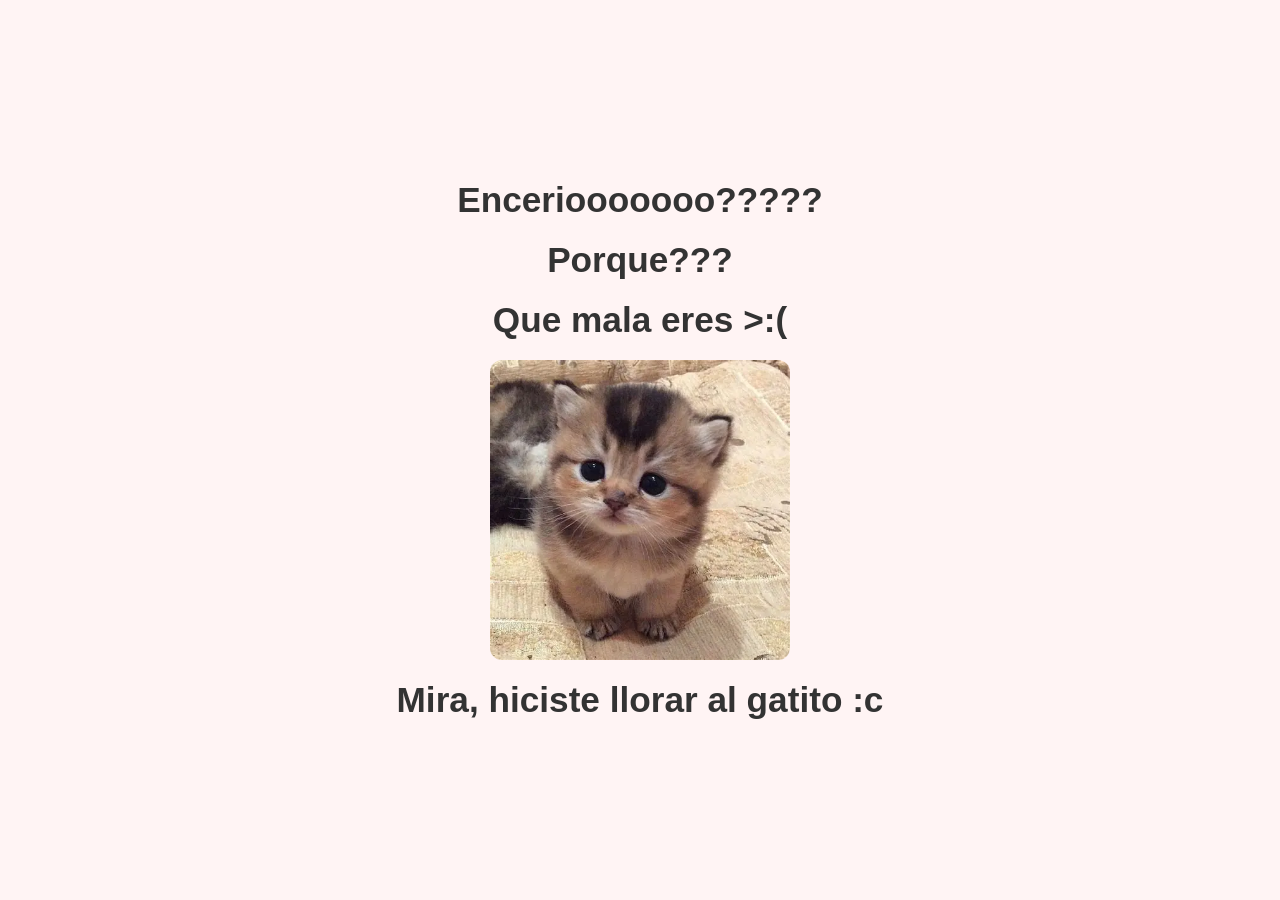
==== no.html @ bc1754c2 "Add files via upload" ====
<!DOCTYPE html>
<html lang="es">
<head>
    <meta charset="UTF-8">
    <meta name="viewport" content="width=device-width, initial-scale=1.0">
    <title>Porque???</title>
    <link rel="stylesheet" href="style.css">
</head>
<body class="no-page">
    <div class="container">
        <h1>Enceriooooooo?????</h1>
        <h1>Porque???</h1>
        <h1>Que mala eres &gt;:(</h1>
        <img src="img/OIP (2).webp" alt="Gatito triste">
        <h1>Mira, hiciste llorar al gatito :c</h1>
    </div>
</body>
</html>
---- style.css ----
body {
    margin: 0;
    min-height: 100vh;
    display: flex;
    align-items: center;
    justify-content: center;
    font-family: Arial, sans-serif;
    background: #f9f9f9;
    position: relative;
}

.container {
    display: flex;
    flex-direction: column;
    align-items: center;
    text-align: center;
    gap: 18px;
}

h1 {
    margin: 0;
    text-align: center;
}

img {
    display: block;
    max-width: 300px;
    height: auto;
    border-radius: 12px;
}

.buttons {
    display: flex;
    gap: 12px;
    justify-content: center;
    align-items: center;
    position: relative;
}

button {
    padding: 10px 20px;
    border: none;
    border-radius: 8px;
    cursor: pointer;
    font-size: 1rem;
}

.yes-btn {
    position: relative;
    transition: all 0.2s ease;
}

.no-page {
    background: #fff4f4;
}

.no-page .container {
    gap: 20px;
}

.no-page h1 {
    font-size: 2.2rem;
    color: #333;
}

.no-page p {
    margin: 0;
    font-size: 1.1rem;
    color: #555;
}

.back-btn {
    display: inline-block;
    padding: 10px 20px;
    background: #333;
    color: white;
    text-decoration: none;
    border-radius: 8px;
    font-weight: bold;
}
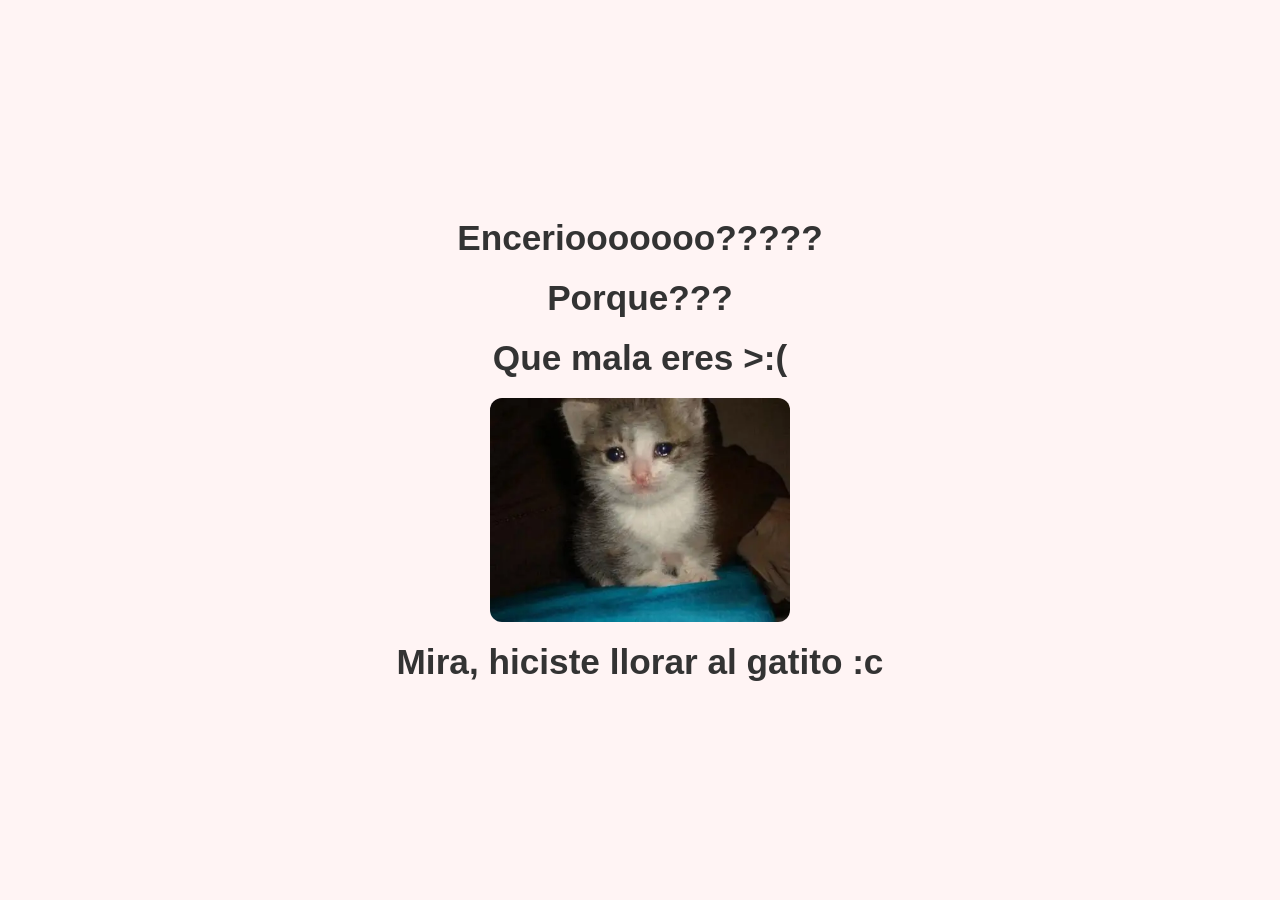
==== commit 8808b61e: "Refactor no.html for improved structure and content Updated image source and ensured proper HTML str" ====
--- a/no.html
+++ b/no.html
@@ -11,8 +11,8 @@
         <h1>Enceriooooooo?????</h1>
         <h1>Porque???</h1>
         <h1>Que mala eres &gt;:(</h1>
-        <img src="img/OIP (2).webp" alt="Gatito triste">
+        <img src="img/OIP.webp" alt="Gatito triste">
         <h1>Mira, hiciste llorar al gatito :c</h1>
     </div>
 </body>
-</html>+</html>
